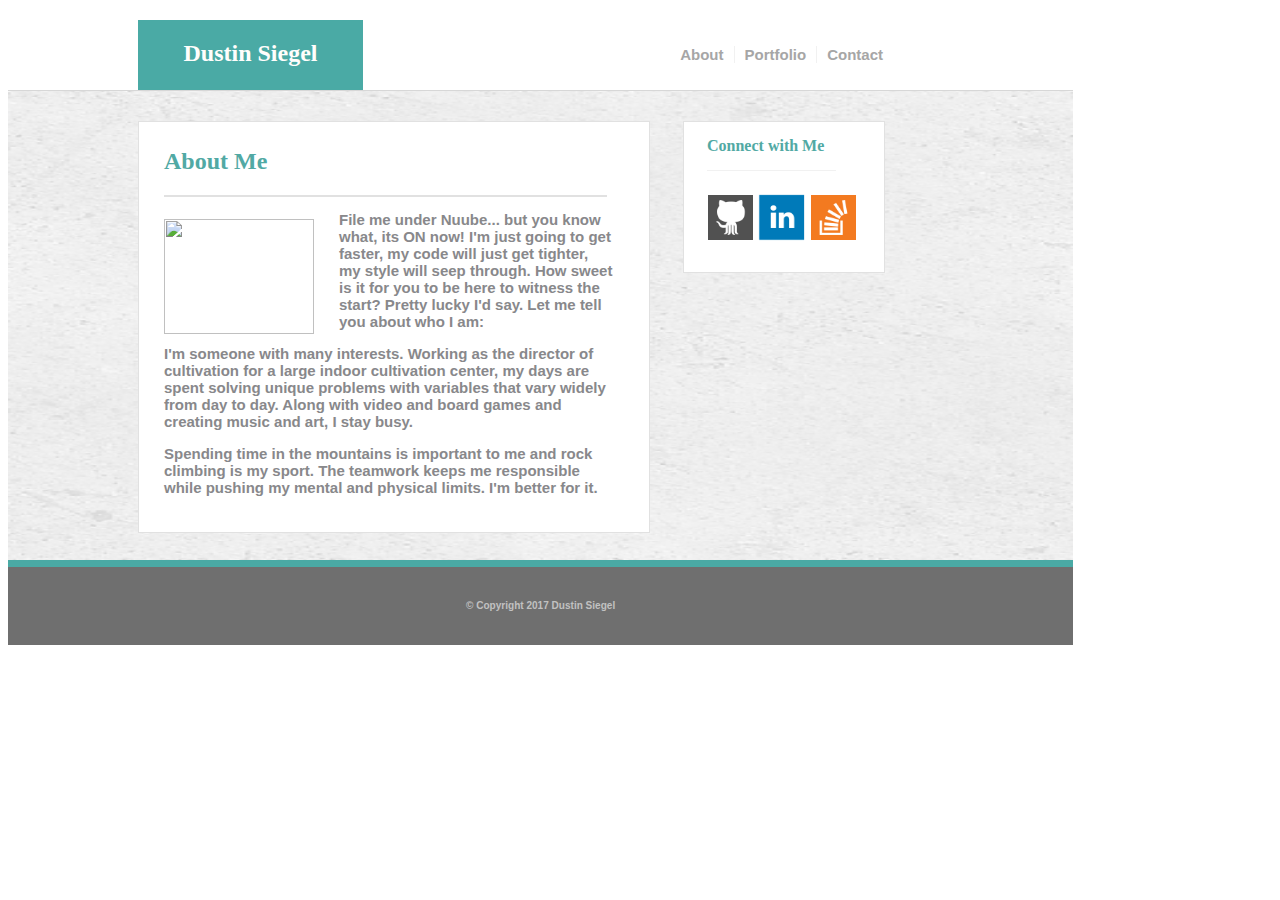
==== index.html @ e94f1440 "pg1donenow" ====
<!DOCTYPE html>
	
	<html lang="en-us">
		
		<head>

			<meta charset="UTF-8">
			
			<link rel="stylesheet" type="text/css" href="assets/css/style.css">

			
			<title>Dustin Siegel</title>

				<div class="container">
			
					<div class="box">
						<h2 class="name">Dustin Siegel</h2>
					</div>

					<div>
				
						<a href="#" class="contact">Contact</a>

						<a href="#" class="portfolio">Portfolio</a>		

						<a href="#" class="about">About</a>

					</div>

				</div>

		</head>
		
		<body>

			<div>
		 		<img class="stone" src="assets/images/concrete_seamless.png">

				<div id="box1">

					<h2 class="aboutme">About Me</h2>

					<div id="textwrap">

						<img id="photo" src="assets\images\DSC_8189.png">

						<div id="words">

							<p style="margin-left: 175px">
								File me under Nuube... but you know what, its ON now! I'm just going to get faster, my code will just get tighter, my style will seep through. How sweet is it for you to be here to witness the start? Pretty lucky I'd say. Let me tell you about who I am: 
							</p>
							<p>
								I'm someone with many interests. Working as the director of cultivation for a large indoor cultivation center, my days are spent solving unique problems with variables that vary widely from day to day. Along with video and board games and creating music and art, I stay busy. 
							</p>
							<p>
								Spending time in the mountains is important to me and rock climbing is my sport. The teamwork keeps me responsible while pushing my mental and physical limits. I'm better for it.
							</p>
						</div>
					</div>

				</div>
			
				<div class="box2">


					<div>
						<h4 class="cwm">Connect with Me</h4>
					</div>

					<div>
						<a href="https://github.com/DustinSiegel" target="_blank"><img class="githubb" src="assets\images\1493365494_github.png" ></a>
						<a href="https://www.linkedin.com/in/dustin-seigel-b4676796/" target="_blank"><img class="linkedinn" src="assets\images\1493365759_linkedin_square_color.png"></a>
						<a><img class="stacko" src="assets\images\1493365557_overflow.png"></a>
					</div>

				</div>

			</div>

		</body>

		<footer>
			
			<div class="copy">

				<h6>© Copyright 2017 Dustin Siegel</h6>

			</div>

		</footer>

	</html>
---- assets/css/style.css ----
.container {
	width: 1065px; height: 70px;
	background-color: #ffffff;
	border-bottom: solid;
	border-color: rgb(215,215,215);
	border-width: 1.5px;
	position: relative;
}

.box {
	width: 225px; height: 70px;
	margin-left: 130px;
	background-color:#4aaaa5;
}

.name {
	font-family: "Georgia", "Times", "Times New Roman", "serif";
	color: #fffefc;
  	position: relative;
    left: 0;
    top: 29%;
    width: 100%;
    text-align: center;
    font-size: 24px;
}

.contact {
	font-family: "Arial", "Helvetica Neue", "Helvetica", "sans-serif";
	color: #a6a6a6;
	font-size: 15px;
	font-weight: 575;
	text-decoration: none;
	bottom: 44px;
	float: right;
	padding-left: 10px;
	padding-right: 190px;
	position: relative;
	z-index: 2;
}

.portfolio {
	font-family: "Arial", "Helvetica Neue", "Helvetica", "sans-serif";
	color: #a6a6a6;
	font-size: 15px;
	font-weight: 575;
	text-decoration: none;
	bottom: 44px;
	float: right;
	border-left: solid;
	border-right: solid;
	border-width: 1px;
	border-color: #f1f1f1;
	padding-left: 10px;
	padding-right: 10px;
	position: relative;
	z-index: 2;
}

.about {
	font-family: "Arial", "Helvetica Neue", "Helvetica", "sans-serif";
	color: #a6a6a6;
	font-size: 15px;
	font-weight: 575;
	text-decoration: none;
	bottom: 44px;
	float: right;
	padding-left: 10px;
	padding-right: 10px;
	margin-bottom: 10px;
	position: relative;
	z-index: 2;

}

#box1 {
	width: 510px; height: 410px;
	border-style: solid;
	border-color: rgb(225,225,225);
	border-width: 1px;
	background-color: #ffffff;
	float:left;
	margin-left: 130px;
	margin-top: 30px;
	position: relative;
}

.box2 {
	width: 200px; height: 150px;
	background-color: #ffffff;
	border-style: solid;
	border-width: 1px;
	border-color: rgb(225,225,225);	
	float: left;
	margin-left: 675px;
	margin-top: 30px;
	position: absolute;
	z-index: 3;
}

.stone {
	position: absolute;
	background-size: cover;
	height: 475px;
	width: 1065px;
}

#photo {
	width: 150px;
	height: 115px;
	margin: 77.5px 0 0 5px;
	padding: 20px;
}


#words {
	float: left;
	width: 450px;
	margin: -158px 0px 0px 25px;
	position: relative;
	font-family: "Arial", "Helvetica Neue", "Helvetica", "sans-serif";
	font-size: 15px;
	color: #88888b;
	font-weight: 599;
}

.aboutme {
	font-family: "Georgia", "Times", "Times New Roman", "serif";
	position: absolute;
	z-index: 4;
	color: #51a9a4;
	padding: 6px 340px 20px 0px;
	margin-left: 25px;
	float:left;
	border-bottom: solid;
	border-width: 2px;
	border-color: rgb(225,225,225);	


}

.cwm {
	font-family: "Georgia", "Times", "Times New Roman", "serif";
	color: #51a9a4;
	border-bottom: solid;
	border-width: 1px;
	border-color: #f1f1f1;
	padding: 15px 12px 15px 0px;
	margin-top: 0px;
	margin-left: 23px;
	float: left;
	position: relative;
}

.githubb {
	width: 45px;
	height: 45px;
	margin-left: 24px;
	margin-bottom: 2.5px;
}

.linkedinn {
	width: 50px;
	height: 50px;

}

.stacko {
	width: 45px;
	height: 45px;
	margin-bottom: 2.5px;

}

.copy {
	position: relative;
	color: #c1c1c1;
	font-family: "Arial", "Helvetica Neue", "Helvetica", "sans-serif";
	z-index: 1;
	float: left;
	margin: 27px 0px 0px 0px;
	padding-left: 458px;
	padding-right: 458px;
	padding-top: 10px;
	padding-bottom: 10px;
	border-top: solid;
	border-width: 7px;
	border-color: #4aaaa5;
	background-color: #6f6f6f;
	font-size: 15px;
}
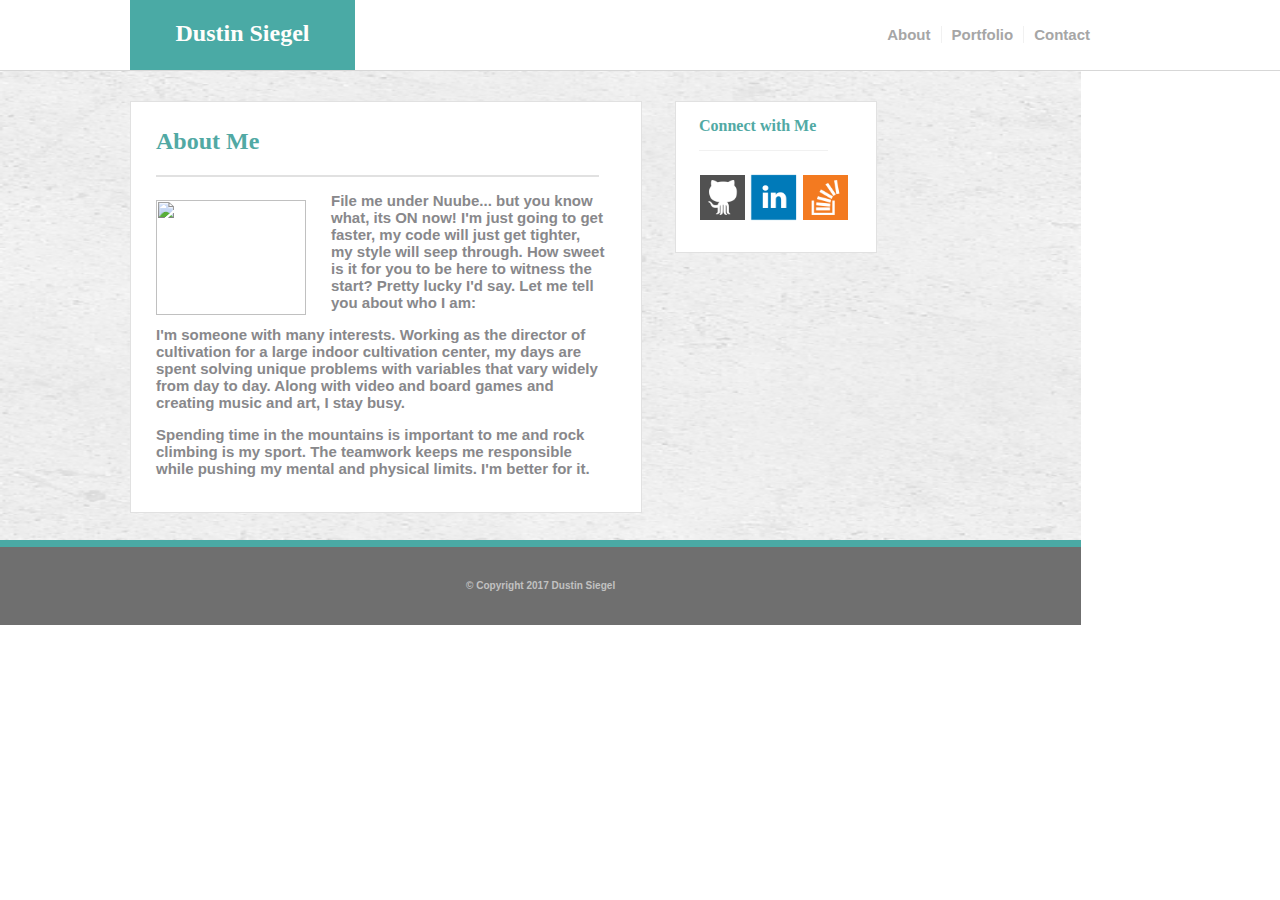
==== commit b1aeecf5: "may3" ====
--- a/index.html
+++ b/index.html
@@ -11,27 +11,27 @@
 			
 			<title>Dustin Siegel</title>
 
-				<div class="container">
+		</head>
+		
+		<body>
+
+			<div class="container">
 			
-					<div class="box">
-						<h2 class="name">Dustin Siegel</h2>
-					</div>
+				<div class="box">
+					<h2 class="name">Dustin Siegel</h2>
+				</div>
 
-					<div>
+				<div>
 				
-						<a href="#" class="contact">Contact</a>
+					<a href="#" class="contact">Contact</a>
 
-						<a href="#" class="portfolio">Portfolio</a>		
+					<a href="#" class="portfolio">Portfolio</a>		
 
-						<a href="#" class="about">About</a>
-
-					</div>
+					<a href="#" class="about">About</a>
 
 				</div>
 
-		</head>
-		
-		<body>
+			</div>
 
 			<div>
 		 		<img class="stone" src="assets/images/concrete_seamless.png">
@@ -40,7 +40,7 @@
 
 					<h2 class="aboutme">About Me</h2>
 
-					<div id="textwrap">
+					<div>
 
 						<img id="photo" src="assets\images\DSC_8189.png">
 
@@ -62,8 +62,7 @@
 			
 				<div class="box2">
 
-
-					<div>
+				<div>
 						<h4 class="cwm">Connect with Me</h4>
 					</div>
 
--- a/assets/css/style.css
+++ b/assets/css/style.css
@@ -1,10 +1,14 @@
+body {
+	margin: 0px;
+}
+
 .container {
-	width: 1065px; height: 70px;
+	width: 100%;
+	height: 70px;
 	background-color: #ffffff;
 	border-bottom: solid;
 	border-color: rgb(215,215,215);
 	border-width: 1.5px;
-	position: relative;
 }
 
 .box {
@@ -18,7 +22,8 @@
 	color: #fffefc;
   	position: relative;
     left: 0;
-    top: 29%;
+    margin: 0;
+    top: 20px;
     width: 100%;
     text-align: center;
     font-size: 24px;
@@ -101,7 +106,7 @@
 	position: absolute;
 	background-size: cover;
 	height: 475px;
-	width: 1065px;
+	width: 1081px;
 }
 
 #photo {
@@ -134,8 +139,6 @@
 	border-bottom: solid;
 	border-width: 2px;
 	border-color: rgb(225,225,225);	
-
-
 }
 
 .cwm {
@@ -178,8 +181,8 @@
 	z-index: 1;
 	float: left;
 	margin: 27px 0px 0px 0px;
-	padding-left: 458px;
-	padding-right: 458px;
+	padding-left: 466px;
+	padding-right: 466px;
 	padding-top: 10px;
 	padding-bottom: 10px;
 	border-top: solid;
@@ -187,4 +190,197 @@
 	border-color: #4aaaa5;
 	background-color: #6f6f6f;
 	font-size: 15px;
-}+}
+
+#box3 {
+	width: 510px; height: 450px;
+	border-style: solid;
+	border-color: rgb(225,225,225);
+	border-width: 1px;
+	background-color: #ffffff;
+	float:left;
+	margin-left: 130px;
+	margin-top: 30px;
+	position: relative;
+}
+
+.stone2 {
+	position: absolute;
+	height: 513px;
+	width: 1081px;
+}
+
+#contactM {
+	font-family: "Georgia", "Times", "Times New Roman", "serif";
+	position: relative;
+	z-index: 4;
+	color: #51a9a4;
+	padding: 8px 363px 18px 0px;
+	margin-left: 25px;
+	border-bottom: solid;
+	border-width: 2px;
+	border-color: rgb(225,225,225);	
+}
+
+#copy2 {
+	text-align: center;
+	color: #c1c1c1;
+	font-family: "Arial", "Helvetica Neue", "Helvetica", "sans-serif";
+	z-index: 1;
+	margin: 57px -440px 0px -131px;
+	padding-left: 0px;
+	padding-right: 0px;
+	padding-top: 10px;
+	padding-bottom: 10px;
+	border-top: solid;
+	border-width: 7px;
+	border-color: #4aaaa5;
+	background-color: #6f6f6f;
+	font-size: 15px;
+}
+
+.box4 {
+	width: 200px; height: 150px;
+	background-color: #ffffff;
+	border-style: solid;
+	border-width: 1px;
+	border-color: rgb(225,225,225);	
+	float: left;
+	margin-left: 544px;
+	margin-top: -416px;
+	z-index: 3;
+}
+
+
+input[type=text], select, textarea {
+    width: 450px;
+    padding: 5px;
+	border-color: rgb(225,225,225);	
+    border-width: 1px;
+    border-style: solid;
+    box-sizing: border-box;
+    margin-top: 0px;
+    margin-bottom: 0px;
+    margin-left: 25px;
+    resize: vertical;
+}
+
+input[type=submit] {
+    background-color: #4aaaa5;
+    color: white;
+    padding: 9px 25px;
+    margin-top: 10px;
+    border: none;
+    cursor: pointer;
+    margin-left: 25px;
+}
+
+input[type=submit]:hover {
+    background-color: #45a049;
+}
+
+.labels {
+	position: relative;
+	margin-left: 25px;
+	margin-top: 10px;
+	margin-bottom: 5px;
+	font-family: "Arial", "Helvetica Neue", "Helvetica", "sans-serif";
+	color: #929295;
+	font-weight: 599px;
+}
+
+.placeholder {
+	font-family: "Arial", "Helvetica Neue", "Helvetica", "sans-serif";
+	font-weight: 400px;
+}
+
+#box5 {
+	width: 510px; height: 695px;
+	border-style: solid;
+	border-color: rgb(225,225,225);
+	border-width: 1px;
+	background-color: #ffffff;
+	float:left;
+	margin-left: 130px;
+	margin-top: 30px;
+	position: relative;
+}
+
+#portfolio {
+	font-family: "Georgia", "Times", "Times New Roman", "serif";
+	position: relative;
+	z-index: 4;
+	color: #51a9a4;
+	padding: 6px 350px 20px 0px;
+	margin-left: 25px;
+	float:left;
+	border-bottom: solid;
+	border-width: 2px;
+	border-color: rgb(225,225,225);	
+ }
+
+#stone3 {
+	position: absolute;
+	background-size: cover;
+	height: 755px;
+	width: 1081px;
+
+}
+
+
+#aqua {
+
+	margin: 10px 15px 35px 25px;
+	position: relative;
+	float: left;
+
+}
+
+.size {
+	width: 215px;
+	height: 155px;
+}
+
+#ween {
+	margin: 10px 25px 35px 15px;
+	float: left;
+	position: relative;
+}
+
+#NHpond {	
+
+	margin: 10px 15px 35px 25px;
+	position: relative;
+	float: left;
+}
+
+#gladeclimb {
+	margin: 10px 25px 35px 15px;
+	float: left;
+	position: relative;
+}
+
+#rose {
+	margin: 10px 15px 35px 25px;
+	position: relative;
+	float: left;
+}
+
+#choppo {
+	margin: 10px 25px 35px 15px;
+	float: left;
+	position: relative;
+}
+
+#ssg {
+	z-index: 5;
+	position: absolute;
+	margin: 210px 0px 0px 44px;
+}
+
+#wfp {
+	z-index: 4;
+	position: absolute;
+	margin: 210px 0px 0px 244px;
+}
+
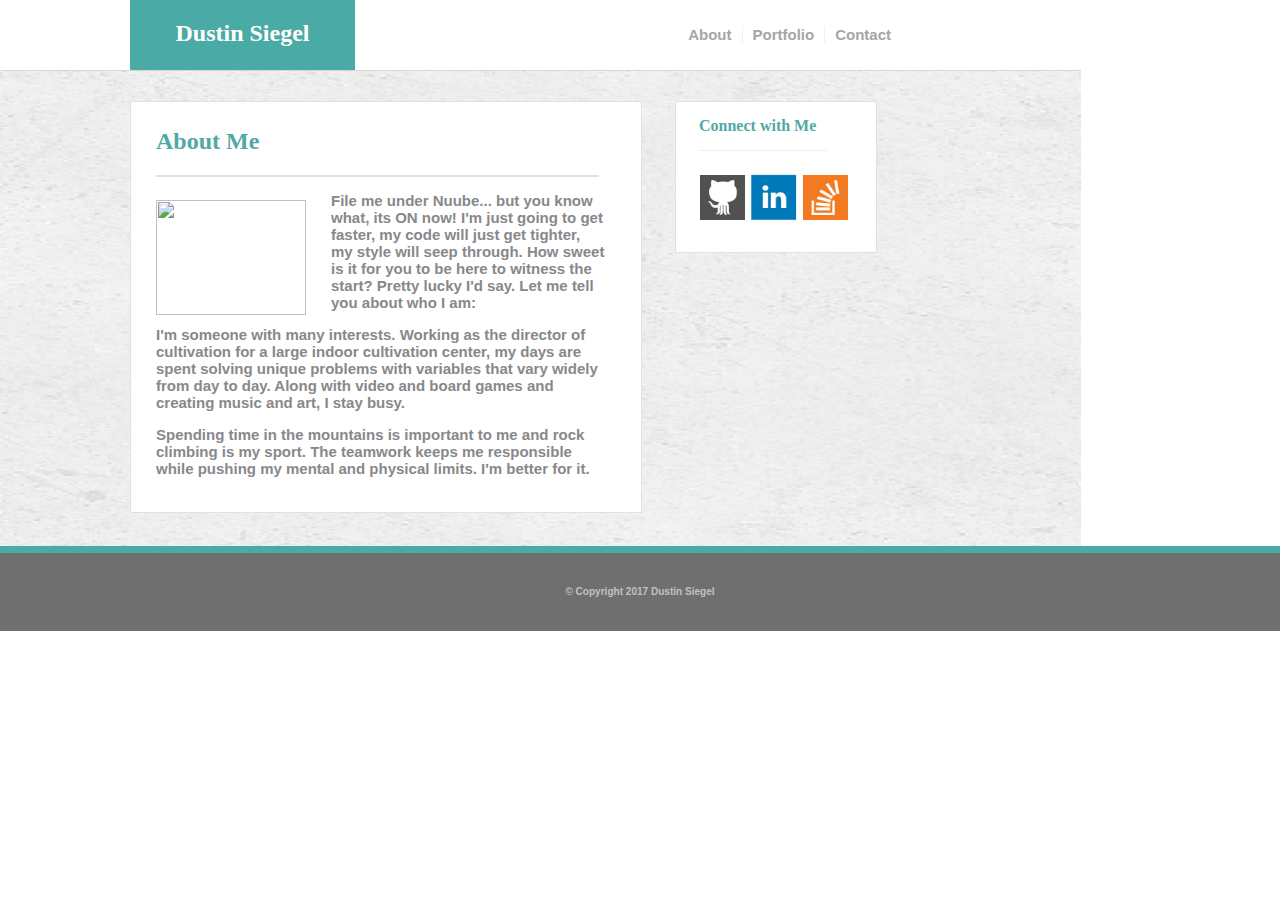
==== commit 0c906c02: "everythingbutdebugdone" ====
--- a/index.html
+++ b/index.html
@@ -23,11 +23,11 @@
 
 				<div>
 				
-					<a href="#" class="contact">Contact</a>
+					<a href="contact.html" class="contact">Contact</a>
 
-					<a href="#" class="portfolio">Portfolio</a>		
+					<a href="portfolio.html" class="portfolio">Portfolio</a>		
 
-					<a href="#" class="about">About</a>
+					<a href="index.html" class="about">About</a>
 
 				</div>
 
@@ -62,14 +62,14 @@
 			
 				<div class="box2">
 
-				<div>
+					<div>
 						<h4 class="cwm">Connect with Me</h4>
 					</div>
 
 					<div>
 						<a href="https://github.com/DustinSiegel" target="_blank"><img class="githubb" src="assets\images\1493365494_github.png" ></a>
 						<a href="https://www.linkedin.com/in/dustin-seigel-b4676796/" target="_blank"><img class="linkedinn" src="assets\images\1493365759_linkedin_square_color.png"></a>
-						<a><img class="stacko" src="assets\images\1493365557_overflow.png"></a>
+						<a href="http://stackoverflow.com/users/7841418/dustin-siegel?tab=profile"><img class="stacko" src="assets\images\1493365557_overflow.png"></a>
 					</div>
 
 				</div>
--- a/assets/css/style.css
+++ b/assets/css/style.css
@@ -3,7 +3,7 @@
 }
 
 .container {
-	width: 100%;
+	width: 1081px;
 	height: 70px;
 	background-color: #ffffff;
 	border-bottom: solid;
@@ -102,9 +102,32 @@
 	z-index: 3;
 }
 
+#box3 {
+	width: 510px; height: 450px;
+	border-style: solid;
+	border-color: rgb(225,225,225);
+	border-width: 1px;
+	background-color: #ffffff;
+	float:left;
+	margin-left: 130px;
+	margin-top: 30px;
+	position: relative;
+}
+
+.box4 {
+	width: 200px; height: 150px;
+	background-color: #ffffff;
+	border-style: solid;
+	border-width: 1px;
+	border-color: rgb(225,225,225);	
+	float: left;
+	margin-left: 544px;
+	margin-top: -416px;
+	z-index: 3;
+}
+
 .stone {
 	position: absolute;
-	background-size: cover;
 	height: 475px;
 	width: 1081px;
 }
@@ -174,13 +197,30 @@
 
 }
 
+.stone2 {
+	position: absolute;
+	height: 513px;
+	width: 1081px;
+}
+
+#contactM {
+	font-family: "Georgia", "Times", "Times New Roman", "serif";
+	position: relative;
+	z-index: 4;
+	color: #51a9a4;
+	padding: 8px 363px 18px 0px;
+	margin-left: 25px;
+	border-bottom: solid;
+	border-width: 2px;
+	border-color: rgb(225,225,225);	
+}
+
 .copy {
-	position: relative;
+	text-align: center;
 	color: #c1c1c1;
 	font-family: "Arial", "Helvetica Neue", "Helvetica", "sans-serif";
 	z-index: 1;
-	float: left;
-	margin: 27px 0px 0px 0px;
+	margin: 475px 0px 0px 0px;
 	padding-left: 466px;
 	padding-right: 466px;
 	padding-top: 10px;
@@ -192,37 +232,7 @@
 	font-size: 15px;
 }
 
-#box3 {
-	width: 510px; height: 450px;
-	border-style: solid;
-	border-color: rgb(225,225,225);
-	border-width: 1px;
-	background-color: #ffffff;
-	float:left;
-	margin-left: 130px;
-	margin-top: 30px;
-	position: relative;
-}
-
-.stone2 {
-	position: absolute;
-	height: 513px;
-	width: 1081px;
-}
-
-#contactM {
-	font-family: "Georgia", "Times", "Times New Roman", "serif";
-	position: relative;
-	z-index: 4;
-	color: #51a9a4;
-	padding: 8px 363px 18px 0px;
-	margin-left: 25px;
-	border-bottom: solid;
-	border-width: 2px;
-	border-color: rgb(225,225,225);	
-}
-
-#copy2 {
+.copy2 {
 	text-align: center;
 	color: #c1c1c1;
 	font-family: "Arial", "Helvetica Neue", "Helvetica", "sans-serif";
@@ -239,16 +249,21 @@
 	font-size: 15px;
 }
 
-.box4 {
-	width: 200px; height: 150px;
-	background-color: #ffffff;
-	border-style: solid;
-	border-width: 1px;
-	border-color: rgb(225,225,225);	
-	float: left;
-	margin-left: 544px;
-	margin-top: -416px;
-	z-index: 3;
+.copy3 {
+	text-align: center;
+	color: #c1c1c1;
+	font-family: "Arial", "Helvetica Neue", "Helvetica", "sans-serif";
+	z-index: 1;
+	margin: 755px 0px 0px 0px;
+	padding-left: 466px;
+	padding-right: 466px;
+	padding-top: 10px;
+	padding-bottom: 10px;
+	border-top: solid;
+	border-width: 7px;
+	border-color: #4aaaa5;
+	background-color: #6f6f6f;
+	font-size: 15px;
 }
 
 
@@ -321,7 +336,6 @@
 
 #stone3 {
 	position: absolute;
-	background-size: cover;
 	height: 755px;
 	width: 1081px;
 
@@ -333,6 +347,7 @@
 	margin: 10px 15px 35px 25px;
 	position: relative;
 	float: left;
+	z-index: 2;
 
 }
 
@@ -372,15 +387,52 @@
 	position: relative;
 }
 
-#ssg {
-	z-index: 5;
-	position: absolute;
-	margin: 210px 0px 0px 44px;
-}
-
-#wfp {
+/* text banner over photo links */
+
+.centertext {
+	text-align: center;
+	margin-top: 13px;
+	color: white;
+	font-family: "Georgia", "Times", "Times New Roman", "serif";
+	font-weight: 100;
+}
+
+.box6 {
+	width: 215px; 
+	height: 50px;
+	background-color: rgb(81,169,164);
 	z-index: 4;
 	position: absolute;
-	margin: 210px 0px 0px 244px;
-}
-
+}
+
+.box61 {
+	width: 215px; 
+	height: 50px;
+	background-color: rgba(81,169,164, .30);
+	z-index: 4;
+	position: absolute;
+}
+
+.box6a {
+	margin: 203px 0px 0px 25px;
+}
+
+.box6b {
+	margin: 203px 0px 0px 270px;
+}
+	
+.box6c {
+	margin: 403px 0px 0px 25px;
+}
+
+.box6d {
+	margin: 403px 0px 0px 270px;
+}
+
+.box6e {
+	margin: 603px 0px 0px 25px;
+}
+
+.box6f {
+	margin: 603px 0px 0px 270px;
+}
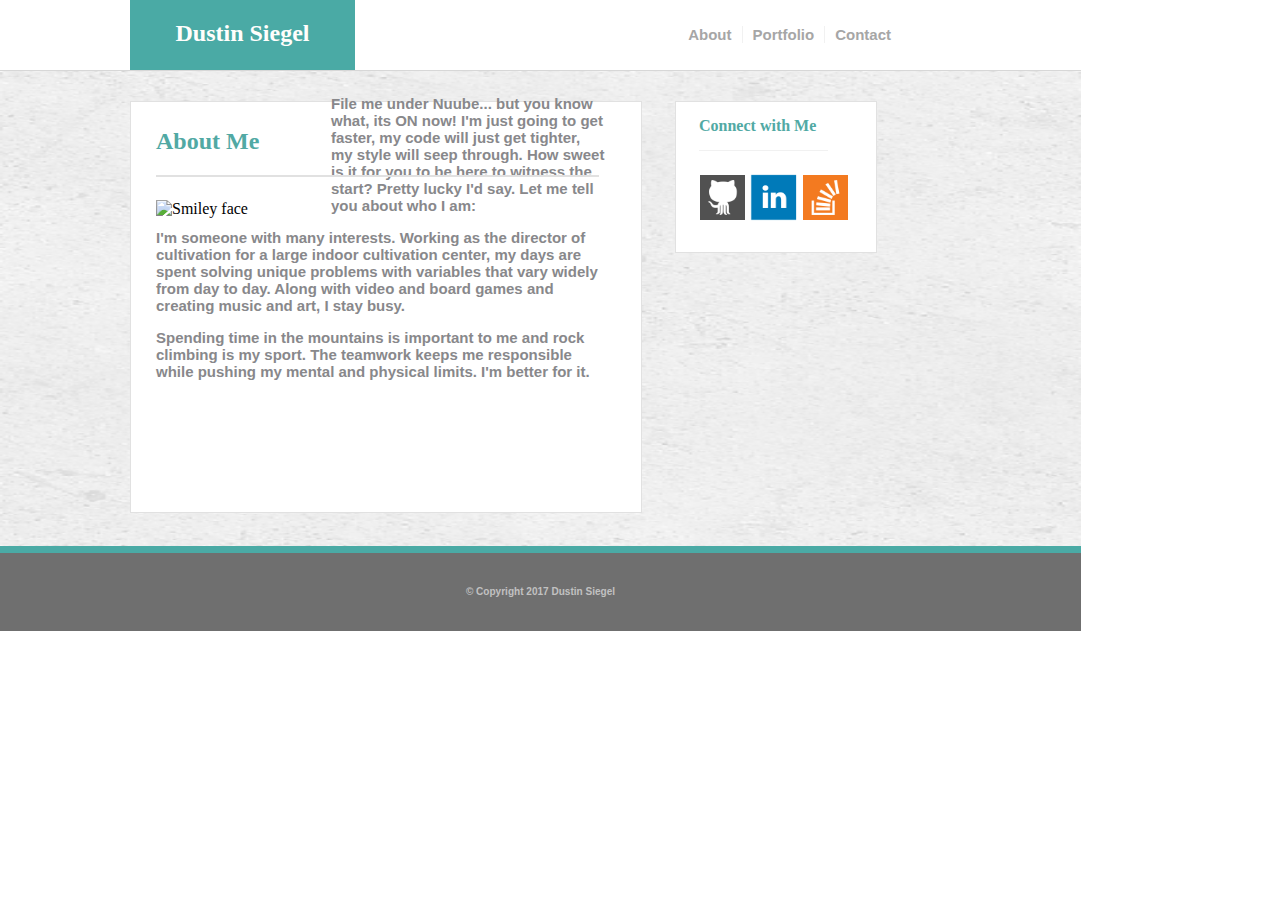
==== commit 51f414e0: "needsfinalvalidation" ====
--- a/index.html
+++ b/index.html
@@ -34,7 +34,7 @@
 			</div>
 
 			<div>
-		 		<img class="stone" src="assets/images/concrete_seamless.png">
+		 		<img class="stone" src="assets/images/concrete_seamless.png" alt="Smiley face">
 
 				<div id="box1">
 
@@ -42,7 +42,7 @@
 
 					<div>
 
-						<img id="photo" src="assets\images\DSC_8189.png">
+						<img id="photo" src="assets/images/DSC_8189.png" alt="Smiley face">
 
 						<div id="words">
 
@@ -56,6 +56,7 @@
 								Spending time in the mountains is important to me and rock climbing is my sport. The teamwork keeps me responsible while pushing my mental and physical limits. I'm better for it.
 							</p>
 						</div>
+						
 					</div>
 
 				</div>
@@ -67,16 +68,14 @@
 					</div>
 
 					<div>
-						<a href="https://github.com/DustinSiegel" target="_blank"><img class="githubb" src="assets\images\1493365494_github.png" ></a>
-						<a href="https://www.linkedin.com/in/dustin-seigel-b4676796/" target="_blank"><img class="linkedinn" src="assets\images\1493365759_linkedin_square_color.png"></a>
-						<a href="http://stackoverflow.com/users/7841418/dustin-siegel?tab=profile"><img class="stacko" src="assets\images\1493365557_overflow.png"></a>
+						<a href="https://github.com/DustinSiegel" target="_blank"><img class="githubb" src="assets/images/1493365494_github.png" alt="Smiley face"></a>
+						<a href="https://www.linkedin.com/in/dustin-seigel-b4676796/" target="_blank"><img class="linkedinn" src="assets/images/1493365759_linkedin_square_color.png" alt="Smiley face"></a>
+						<a href="http://stackoverflow.com/users/7841418/dustin-siegel?tab=profile" target="_blank"><img class="stacko" src="assets/images/1493365557_overflow.png" alt="Smiley face"></a>
 					</div>
 
 				</div>
 
 			</div>
-
-		</body>
 
 		<footer>
 			
@@ -88,4 +87,6 @@
 
 		</footer>
 
+		</body>
+
 	</html>--- a/assets/css/style.css
+++ b/assets/css/style.css
@@ -210,6 +210,7 @@
 	color: #51a9a4;
 	padding: 8px 363px 18px 0px;
 	margin-left: 25px;
+	width: 95px;
 	border-bottom: solid;
 	border-width: 2px;
 	border-color: rgb(225,225,225);	
@@ -217,12 +218,13 @@
 
 .copy {
 	text-align: center;
+	width: 221px;
 	color: #c1c1c1;
 	font-family: "Arial", "Helvetica Neue", "Helvetica", "sans-serif";
 	z-index: 1;
 	margin: 475px 0px 0px 0px;
-	padding-left: 466px;
-	padding-right: 466px;
+	padding-left: 430px;
+	padding-right: 430px;
 	padding-top: 10px;
 	padding-bottom: 10px;
 	border-top: solid;
@@ -235,11 +237,12 @@
 .copy2 {
 	text-align: center;
 	color: #c1c1c1;
+	width: 221px;
 	font-family: "Arial", "Helvetica Neue", "Helvetica", "sans-serif";
 	z-index: 1;
-	margin: 57px -440px 0px -131px;
-	padding-left: 0px;
-	padding-right: 0px;
+	margin: 513px 0px 0px 0px;
+	padding-left: 430px;
+	padding-right: 430px;
 	padding-top: 10px;
 	padding-bottom: 10px;
 	border-top: solid;
@@ -251,12 +254,13 @@
 
 .copy3 {
 	text-align: center;
+	width: 221px;
 	color: #c1c1c1;
 	font-family: "Arial", "Helvetica Neue", "Helvetica", "sans-serif";
 	z-index: 1;
 	margin: 755px 0px 0px 0px;
-	padding-left: 466px;
-	padding-right: 466px;
+	padding-left: 430px;
+	padding-right: 430px;
 	padding-top: 10px;
 	padding-bottom: 10px;
 	border-top: solid;
@@ -268,7 +272,7 @@
 
 
 input[type=text], select, textarea {
-    width: 450px;
+    width: 460px;
     padding: 5px;
 	border-color: rgb(225,225,225);	
     border-width: 1px;
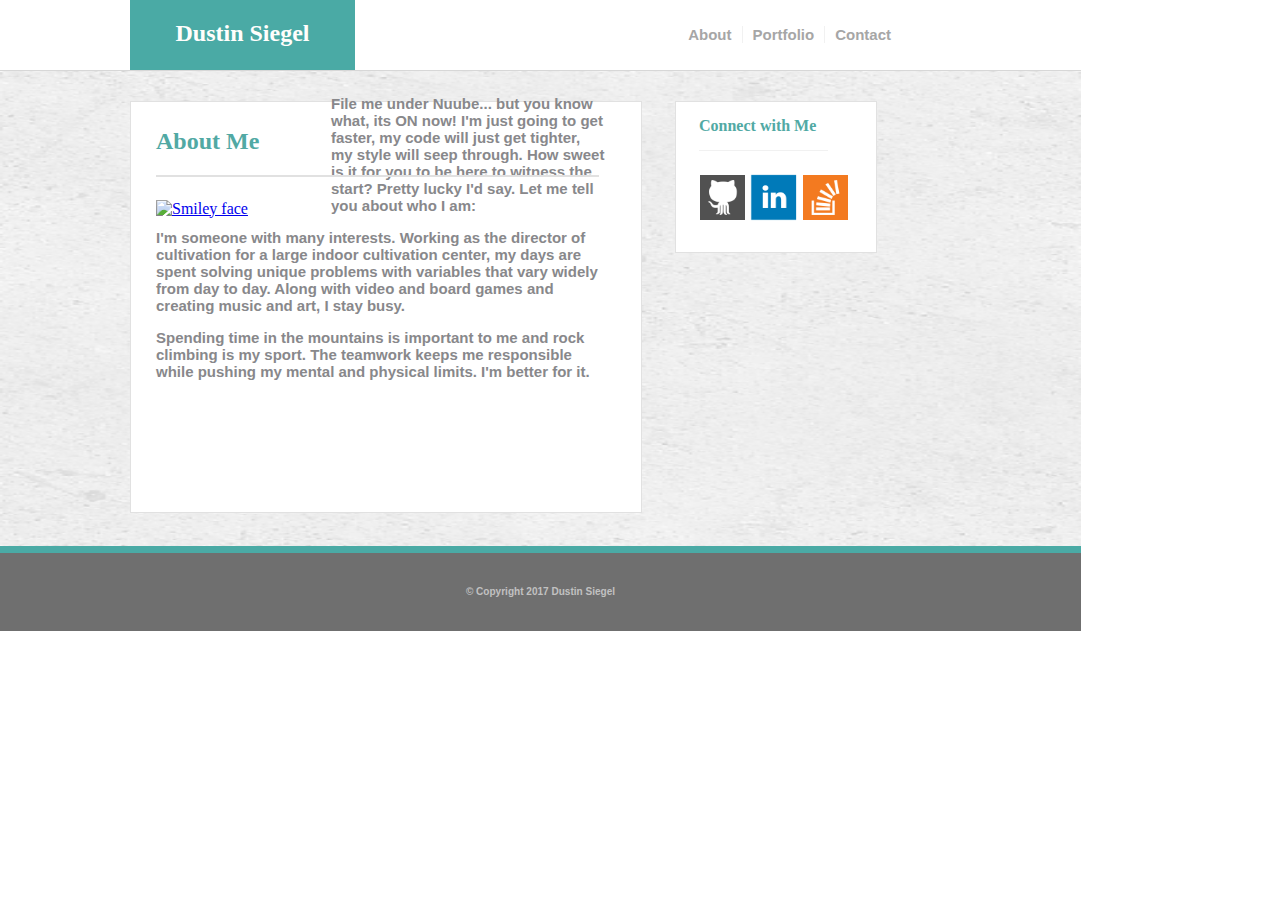
==== commit 594fbcf4: "abouttomovecsselements" ====
--- a/index.html
+++ b/index.html
@@ -5,6 +5,8 @@
 		<head>
 
 			<meta charset="UTF-8">
+
+			<!-- <link rel="stylesheet" type="text/css" href="assets/css/reset.css"> -->
 			
 			<link rel="stylesheet" type="text/css" href="assets/css/style.css">
 
@@ -15,11 +17,15 @@
 		
 		<body>
 
+<!-- Name banner -->		
+
 			<div class="container">
 			
 				<div class="box">
 					<h2 class="name">Dustin Siegel</h2>
 				</div>
+
+<!-- Switch between pages -->
 
 				<div>
 				
@@ -33,16 +39,20 @@
 
 			</div>
 
+<!-- background image -->
+
 			<div>
 		 		<img class="stone" src="assets/images/concrete_seamless.png" alt="Smiley face">
+
+<!-- About Me box -->
 
 				<div id="box1">
 
 					<h2 class="aboutme">About Me</h2>
 
 					<div>
-
-						<img id="photo" src="assets/images/DSC_8189.png" alt="Smiley face">
+						
+						<a href="assets/images/DSC_8189.jpg" target="_blank"><img id="photo" src="assets/images/DSC_8189.png" alt="Smiley face"></a>
 
 						<div id="words">
 
@@ -60,6 +70,8 @@
 					</div>
 
 				</div>
+
+<!-- Social Media Links -->
 			
 				<div class="box2">
 
@@ -78,6 +90,8 @@
 			</div>
 
 		<footer>
+
+<!-- Copyright banner -->
 			
 			<div class="copy">
 
--- a/assets/css/style.css
+++ b/assets/css/style.css
@@ -199,7 +199,7 @@
 
 .stone2 {
 	position: absolute;
-	height: 513px;
+	height: 515px;
 	width: 1081px;
 }
 
@@ -240,7 +240,7 @@
 	width: 221px;
 	font-family: "Arial", "Helvetica Neue", "Helvetica", "sans-serif";
 	z-index: 1;
-	margin: 513px 0px 0px 0px;
+	margin: 515px 0px 0px 0px;
 	padding-left: 430px;
 	padding-right: 430px;
 	padding-top: 10px;
@@ -258,7 +258,7 @@
 	color: #c1c1c1;
 	font-family: "Arial", "Helvetica Neue", "Helvetica", "sans-serif";
 	z-index: 1;
-	margin: 755px 0px 0px 0px;
+	margin: 760px 0px 0px 0px;
 	padding-left: 430px;
 	padding-right: 430px;
 	padding-top: 10px;
@@ -340,7 +340,7 @@
 
 #stone3 {
 	position: absolute;
-	height: 755px;
+	height: 760px;
 	width: 1081px;
 
 }
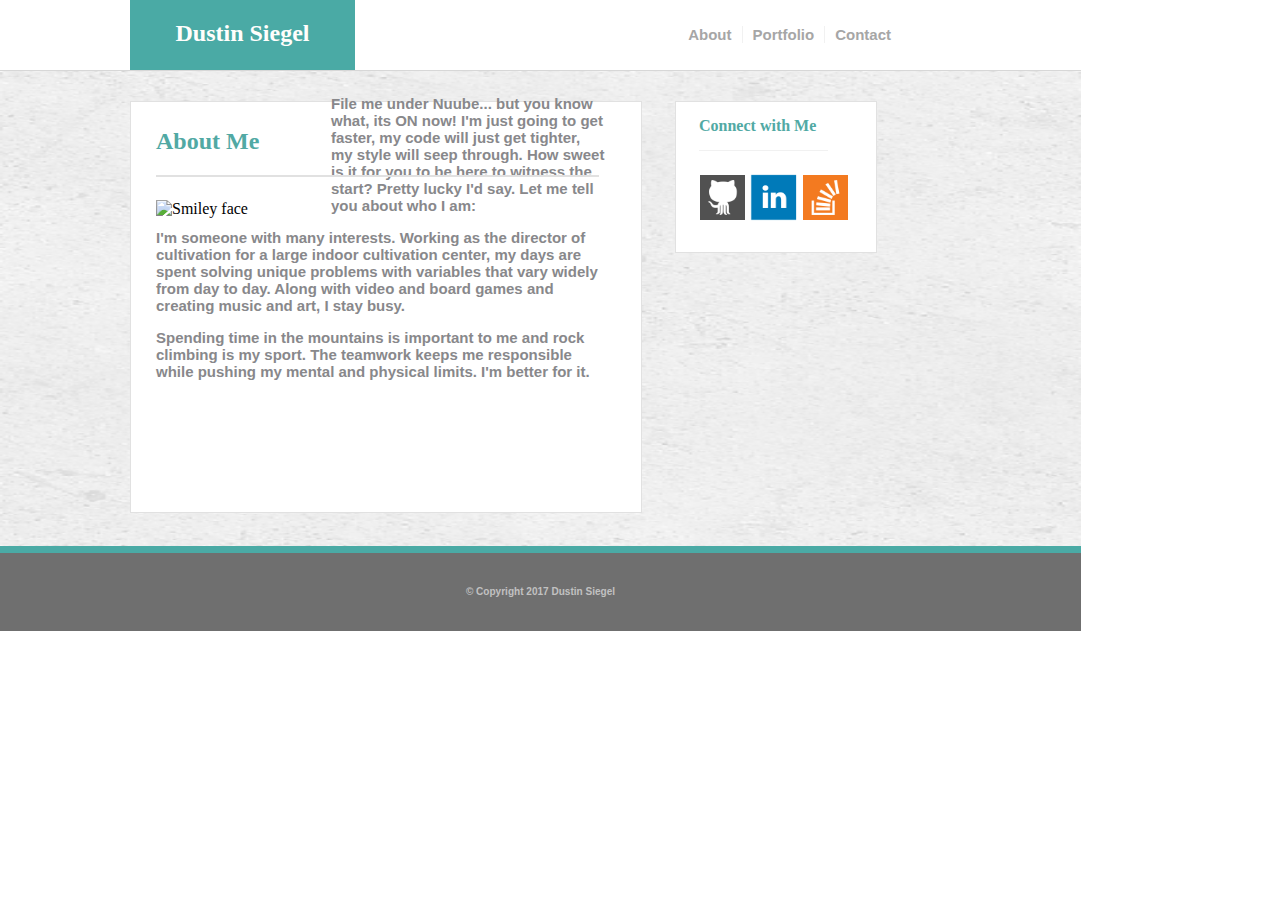
==== commit b877503d: "photoremovetest" ====
--- a/index.html
+++ b/index.html
@@ -49,10 +49,8 @@
 				<div id="box1">
 
 					<h2 class="aboutme">About Me</h2>
-
-					<div>
-						
-						<a href="assets/images/DSC_8189.jpg" target="_blank"><img id="photo" src="assets/images/DSC_8189.png" alt="Smiley face"></a>
+	
+						<a><img id="photo" src="assets/images/DSC_8189.png" alt="Smiley face"></a>
 
 						<div id="words">
 
@@ -65,7 +63,6 @@
 							<p>
 								Spending time in the mountains is important to me and rock climbing is my sport. The teamwork keeps me responsible while pushing my mental and physical limits. I'm better for it.
 							</p>
-						</div>
 						
 					</div>
 
--- a/assets/css/style.css
+++ b/assets/css/style.css
@@ -1,6 +1,8 @@
 body {
 	margin: 0px;
 }
+
+/*Name banner*/
 
 .container {
 	width: 1081px;
@@ -29,6 +31,8 @@
     font-size: 24px;
 }
 
+/*links between pages*/
+
 .contact {
 	font-family: "Arial", "Helvetica Neue", "Helvetica", "sans-serif";
 	color: #a6a6a6;
@@ -77,54 +81,7 @@
 
 }
 
-#box1 {
-	width: 510px; height: 410px;
-	border-style: solid;
-	border-color: rgb(225,225,225);
-	border-width: 1px;
-	background-color: #ffffff;
-	float:left;
-	margin-left: 130px;
-	margin-top: 30px;
-	position: relative;
-}
-
-.box2 {
-	width: 200px; height: 150px;
-	background-color: #ffffff;
-	border-style: solid;
-	border-width: 1px;
-	border-color: rgb(225,225,225);	
-	float: left;
-	margin-left: 675px;
-	margin-top: 30px;
-	position: absolute;
-	z-index: 3;
-}
-
-#box3 {
-	width: 510px; height: 450px;
-	border-style: solid;
-	border-color: rgb(225,225,225);
-	border-width: 1px;
-	background-color: #ffffff;
-	float:left;
-	margin-left: 130px;
-	margin-top: 30px;
-	position: relative;
-}
-
-.box4 {
-	width: 200px; height: 150px;
-	background-color: #ffffff;
-	border-style: solid;
-	border-width: 1px;
-	border-color: rgb(225,225,225);	
-	float: left;
-	margin-left: 544px;
-	margin-top: -416px;
-	z-index: 3;
-}
+/*Background Image*/
 
 .stone {
 	position: absolute;
@@ -132,89 +89,19 @@
 	width: 1081px;
 }
 
-#photo {
-	width: 150px;
-	height: 115px;
-	margin: 77.5px 0 0 5px;
-	padding: 20px;
-}
-
-
-#words {
-	float: left;
-	width: 450px;
-	margin: -158px 0px 0px 25px;
-	position: relative;
-	font-family: "Arial", "Helvetica Neue", "Helvetica", "sans-serif";
-	font-size: 15px;
-	color: #88888b;
-	font-weight: 599;
-}
-
-.aboutme {
-	font-family: "Georgia", "Times", "Times New Roman", "serif";
-	position: absolute;
-	z-index: 4;
-	color: #51a9a4;
-	padding: 6px 340px 20px 0px;
-	margin-left: 25px;
-	float:left;
-	border-bottom: solid;
-	border-width: 2px;
-	border-color: rgb(225,225,225);	
-}
-
-.cwm {
-	font-family: "Georgia", "Times", "Times New Roman", "serif";
-	color: #51a9a4;
-	border-bottom: solid;
-	border-width: 1px;
-	border-color: #f1f1f1;
-	padding: 15px 12px 15px 0px;
-	margin-top: 0px;
-	margin-left: 23px;
-	float: left;
-	position: relative;
-}
-
-.githubb {
-	width: 45px;
-	height: 45px;
-	margin-left: 24px;
-	margin-bottom: 2.5px;
-}
-
-.linkedinn {
-	width: 50px;
-	height: 50px;
-
-}
-
-.stacko {
-	width: 45px;
-	height: 45px;
-	margin-bottom: 2.5px;
-
-}
-
 .stone2 {
 	position: absolute;
 	height: 515px;
 	width: 1081px;
 }
 
-#contactM {
-	font-family: "Georgia", "Times", "Times New Roman", "serif";
-	position: relative;
-	z-index: 4;
-	color: #51a9a4;
-	padding: 8px 363px 18px 0px;
-	margin-left: 25px;
-	width: 95px;
-	border-bottom: solid;
-	border-width: 2px;
-	border-color: rgb(225,225,225);	
-}
+#stone3 {
+	position: absolute;
+	height: 760px;
+	width: 1081px;
+}
+
+/*Copyright banner*/
 
 .copy {
 	text-align: center;
@@ -270,6 +157,135 @@
 	font-size: 15px;
 }
 
+/*Social media links*/
+
+.box2 {
+	width: 200px; height: 150px;
+	background-color: #ffffff;
+	border-style: solid;
+	border-width: 1px;
+	border-color: rgb(225,225,225);	
+	float: left;
+	margin-left: 675px;
+	margin-top: 30px;
+	position: absolute;
+	z-index: 3;
+}
+
+.box4 {
+	width: 200px; height: 150px;
+	background-color: #ffffff;
+	border-style: solid;
+	border-width: 1px;
+	border-color: rgb(225,225,225);	
+	float: left;
+	margin-left: 544px;
+	margin-top: -416px;
+	z-index: 3;
+}
+
+.cwm {
+	font-family: "Georgia", "Times", "Times New Roman", "serif";
+	color: #51a9a4;
+	border-bottom: solid;
+	border-width: 1px;
+	border-color: #f1f1f1;
+	padding: 15px 12px 15px 0px;
+	margin-top: 0px;
+	margin-left: 23px;
+	float: left;
+	position: relative;
+}
+
+.githubb {
+	width: 45px;
+	height: 45px;
+	margin-left: 24px;
+	margin-bottom: 2.5px;
+}
+
+.linkedinn {
+	width: 50px;
+	height: 50px;
+
+}
+
+.stacko {
+	width: 45px;
+	height: 45px;
+	margin-bottom: 2.5px;
+}
+
+/*About me*/
+
+#box1 {
+	width: 510px; height: 410px;
+	border-style: solid;
+	border-color: rgb(225,225,225);
+	border-width: 1px;
+	background-color: #ffffff;
+	float:left;
+	margin-left: 130px;
+	margin-top: 30px;
+	position: relative;
+}
+
+#words {
+	float: left;
+	width: 450px;
+	margin: -158px 0px 0px 25px;
+	position: relative;
+	font-family: "Arial", "Helvetica Neue", "Helvetica", "sans-serif";
+	font-size: 15px;
+	color: #88888b;
+	font-weight: 599;
+}
+
+#photo {
+	width: 150px;
+	height: 115px;
+	margin: 77.5px 0 0 5px;
+	padding: 20px;
+}
+
+.aboutme {
+	font-family: "Georgia", "Times", "Times New Roman", "serif";
+	position: absolute;
+	z-index: 4;
+	color: #51a9a4;
+	padding: 6px 340px 20px 0px;
+	margin-left: 25px;
+	float:left;
+	border-bottom: solid;
+	border-width: 2px;
+	border-color: rgb(225,225,225);	
+}
+
+/*contact form*/
+#box3 {
+	width: 510px; height: 450px;
+	border-style: solid;
+	border-color: rgb(225,225,225);
+	border-width: 1px;
+	background-color: #ffffff;
+	float:left;
+	margin-left: 130px;
+	margin-top: 30px;
+	position: relative;
+}
+
+#contactM {
+	font-family: "Georgia", "Times", "Times New Roman", "serif";
+	position: relative;
+	z-index: 4;
+	color: #51a9a4;
+	padding: 8px 363px 18px 0px;
+	margin-left: 25px;
+	width: 95px;
+	border-bottom: solid;
+	border-width: 2px;
+	border-color: rgb(225,225,225);	
+}
 
 input[type=text], select, textarea {
     width: 460px;
@@ -313,6 +329,8 @@
 	font-weight: 400px;
 }
 
+/*Portfolio with photo links*/
+
 #box5 {
 	width: 510px; height: 695px;
 	border-style: solid;
@@ -338,14 +356,6 @@
 	border-color: rgb(225,225,225);	
  }
 
-#stone3 {
-	position: absolute;
-	height: 760px;
-	width: 1081px;
-
-}
-
-
 #aqua {
 
 	margin: 10px 15px 35px 25px;
@@ -439,4 +449,4 @@
 
 .box6f {
 	margin: 603px 0px 0px 270px;
-}
+}